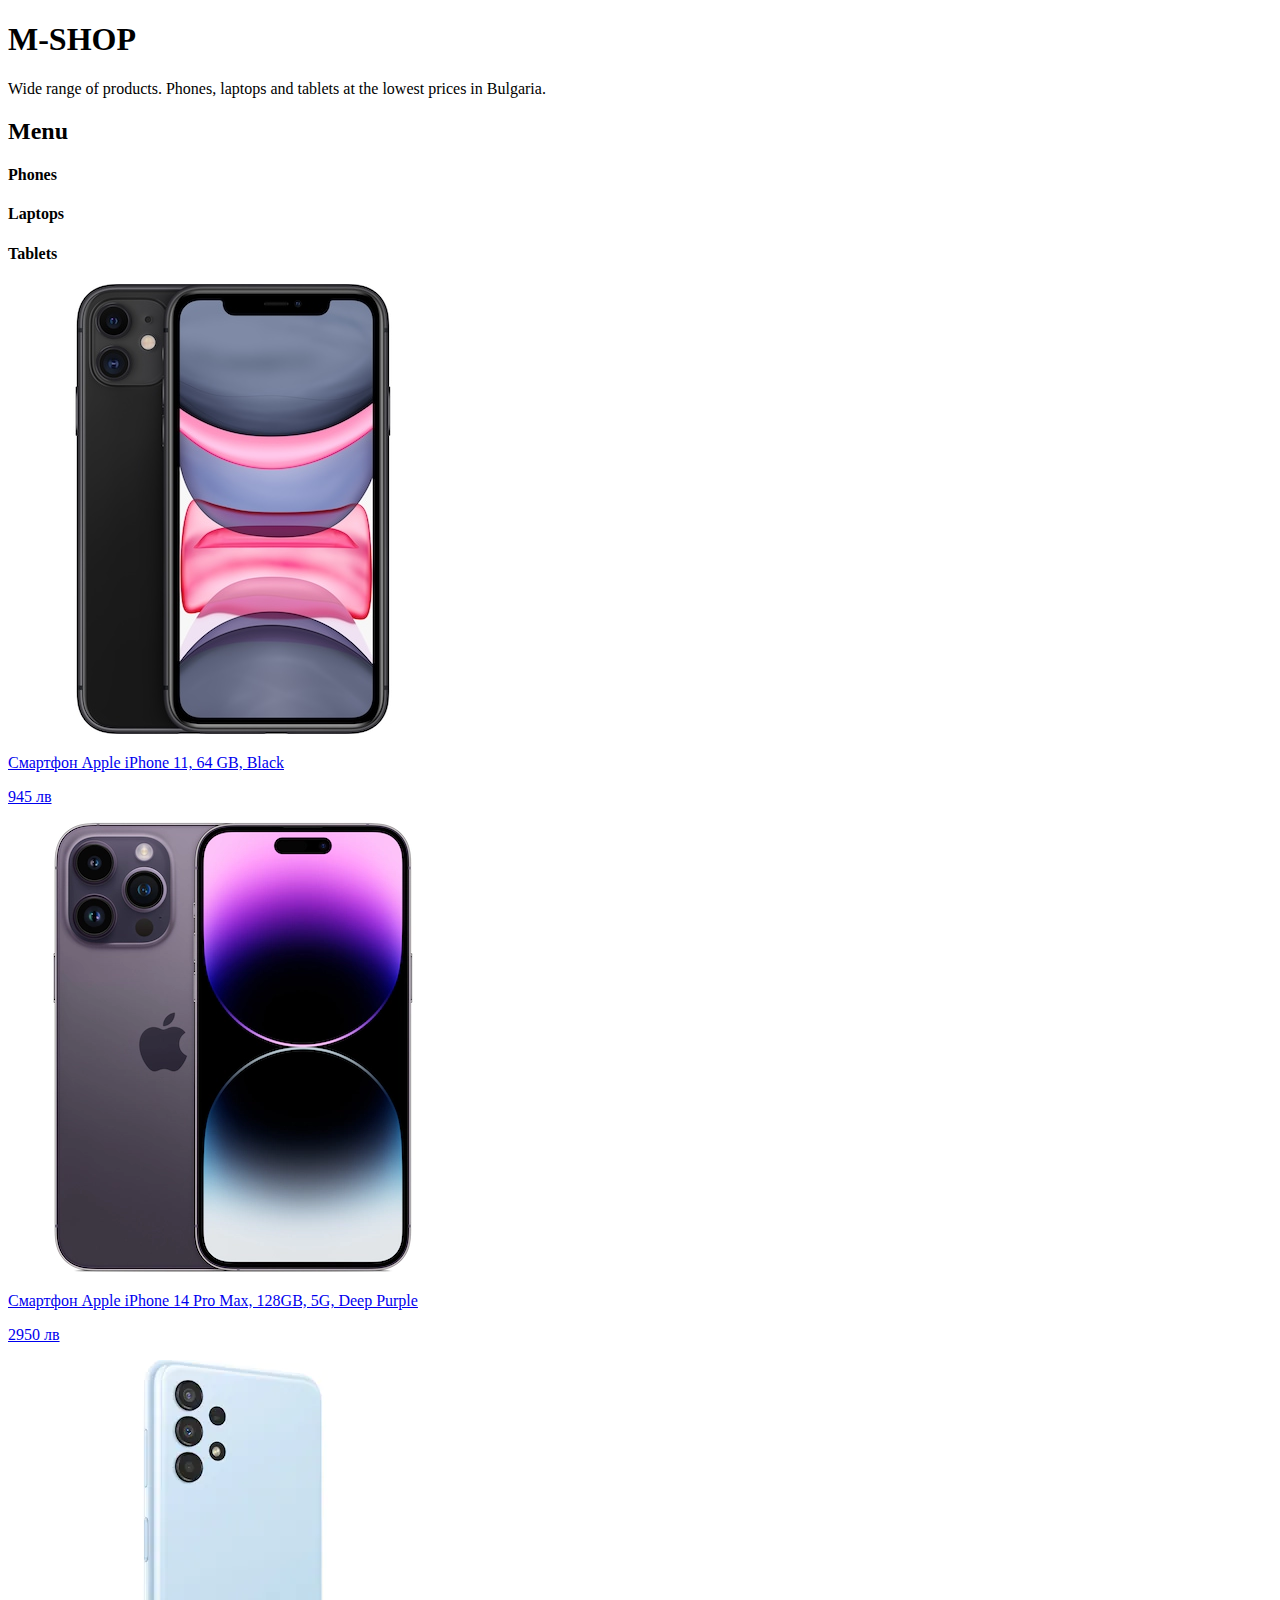
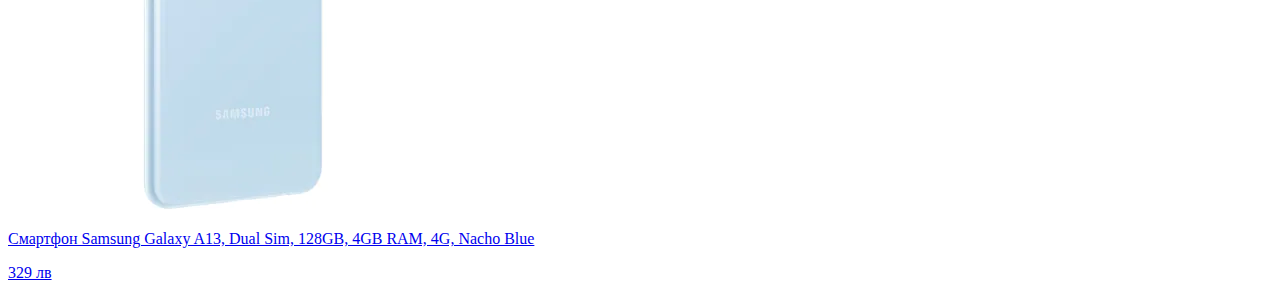
==== index.html @ cba638b2 "Create index.html" ====
<!DOCTYPE html>
<html>

<head>
	<title>M-shop</title>
	<link rel="icon" type="image/png" href="favicon1.png">
	<link rel="stylesheet" href="style.css">
</head>
<body>
<div>
	<h1 id="zaglavie">M-SHOP</h1>
	<p id="opisanie">Wide range of products. Phones, laptops and tablets at the lowest prices in Bulgaria.</p>
</div>
<div class="container">
	<div class="menu">
		<h2>Menu</h2>
		<h4>Phones</h4>
		<h4>Laptops</h4>
		<h4>Tablets</h4>
	</div>
	<div class="produkt1">
		<a href="iphone11.htm">
			<div class="obqva">
			<img src="iphone11.jpg" class="phones">
			<p>Смартфон Apple iPhone 11, 64 GB, Black</p>
			<p>945 лв</p>
			</div>
		</a>
	</div>
	<div class="produkt2">
		<a href="iphone14.htm">
			<div class="obqva">
			<img src="iphone14.webp" class="phones">
			<p>Смартфон Apple iPhone 14 Pro Max, 128GB, 5G, Deep Purple</p>
			<p>2950 лв</p>
			</div>
		</a>
	</div>
	<div class="produkt3">
		<a href="samsungA13.htm">
			<div class="obqva">
			<img src="samsungA13.webp" class="phones">
			<p>Смартфон Samsung Galaxy A13, Dual Sim, 128GB, 4GB RAM, 4G, Nacho Blue</p>
			<p>329 лв</p>
			</div>
		</a>
	</div>
</div>
</body>
</html>
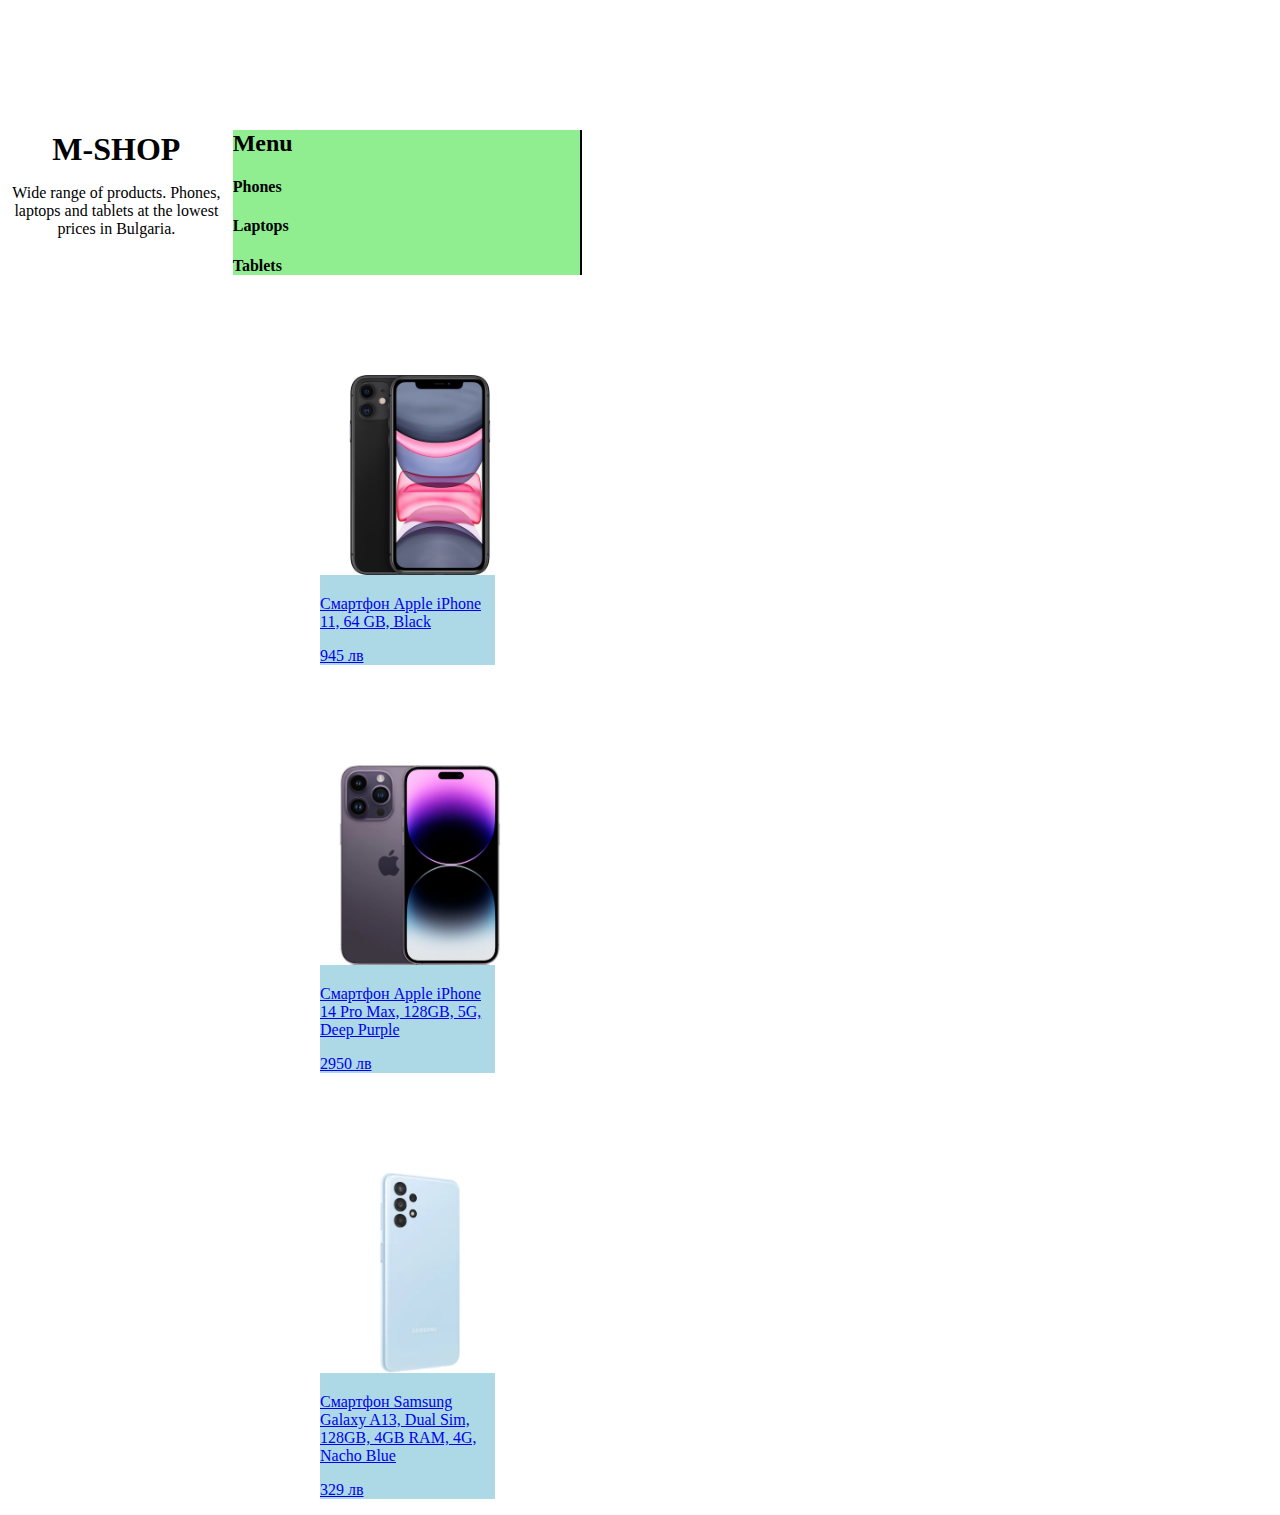
==== commit 8b5216ee: "Update index.html" ====
--- a/index.html
+++ b/index.html
@@ -5,45 +5,48 @@
 	<title>M-shop</title>
 	<link rel="icon" type="image/png" href="favicon1.png">
 	<link rel="stylesheet" href="style.css">
+	<!--<link href="https://cdn.jsdelivr.net/npm/bootstrap@5.2.3/dist/css/bootstrap.min.css" rel="stylesheet" integrity="sha384-rbsA2VBKQhggwzxH7pPCaAqO46MgnOM80zW1RWuH61DGLwZJEdK2Kadq2F9CUG65" crossorigin="anonymous">-->
 </head>
 <body>
-<div>
-	<h1 id="zaglavie">M-SHOP</h1>
-	<p id="opisanie">Wide range of products. Phones, laptops and tablets at the lowest prices in Bulgaria.</p>
-</div>
 <div class="container">
-	<div class="menu">
-		<h2>Menu</h2>
-		<h4>Phones</h4>
-		<h4>Laptops</h4>
-		<h4>Tablets</h4>
+	<div id="zagl">
+		<h1 id="zaglavie">M-SHOP</h1>
+		<p id="opisanie">Wide range of products. Phones, laptops and tablets at the lowest prices in Bulgaria.</p>
 	</div>
-	<div class="produkt1">
-		<a href="iphone11.htm">
-			<div class="obqva">
-			<img src="iphone11.jpg" class="phones">
-			<p>Смартфон Apple iPhone 11, 64 GB, Black</p>
-			<p>945 лв</p>
-			</div>
-		</a>
-	</div>
-	<div class="produkt2">
-		<a href="iphone14.htm">
-			<div class="obqva">
-			<img src="iphone14.webp" class="phones">
-			<p>Смартфон Apple iPhone 14 Pro Max, 128GB, 5G, Deep Purple</p>
-			<p>2950 лв</p>
-			</div>
-		</a>
-	</div>
-	<div class="produkt3">
-		<a href="samsungA13.htm">
-			<div class="obqva">
-			<img src="samsungA13.webp" class="phones">
-			<p>Смартфон Samsung Galaxy A13, Dual Sim, 128GB, 4GB RAM, 4G, Nacho Blue</p>
-			<p>329 лв</p>
-			</div>
-		</a>
+	<div class="pcontainer">
+		<div class="menu">
+			<h2>Menu</h2>
+			<h4>Phones</h4>
+			<h4>Laptops</h4>
+			<h4>Tablets</h4>
+		</div>
+		<div class="produkt">
+			<a href="iphone11.html">
+				<div class="obqva">
+				<img src="iphone11.jpg" class="phones">
+				<p>Смартфон Apple iPhone 11, 64 GB, Black</p>
+				<p>945 лв</p>
+				</div>
+			</a>
+		</div>
+		<div class="produkt">
+			<a href="iphone14.html">
+				<div class="obqva">
+				<img src="iphone14.webp" class="phones">
+				<p>Смартфон Apple iPhone 14 Pro Max, 128GB, 5G, Deep Purple</p>
+				<p>2950 лв</p>
+				</div>
+			</a>
+		</div>
+		<div class="produkt">
+			<a href="samsungA13.html">
+				<div class="obqva">
+				<img src="samsungA13.webp" class="phones">
+				<p>Смартфон Samsung Galaxy A13, Dual Sim, 128GB, 4GB RAM, 4G, Nacho Blue</p>
+				<p>329 лв</p>
+				</div>
+			</a>
+		</div>
 	</div>
 </div>
 </body>
--- a/style.css
+++ b/style.css
@@ -0,0 +1,62 @@
+body {
+	background-color: white;
+}
+#zaglavie{
+	text-align: center;
+	margin-bottom: 0px;
+	padding-bottom: 0px;
+}
+#opisanie{
+	text-align: center;
+	margin-bottom: 0px;
+	padding-bottom: 0px;
+}
+.container {
+    display: grid;
+	position:absolute;
+	top:110px;
+	right:0px;
+	bottom:0px;
+	left:0px;
+    grid-template-columns: 2fr 3fr 3fr 3fr;
+    grid-gap: 0px;
+}
+.menu{
+	background-color: lightgreen;
+	border-style: none solid none none;
+	border-width: 2px;
+}
+.produkt1{
+	background-color: lightblue;
+}
+.produkt2{
+	background-color: lightblue;
+}
+.produkt3{
+	background-color: lightblue;
+}
+.obqva{
+	margin-top: 100px;
+	background-color: lightblue;
+  	margin-left: auto;
+  	margin-right: auto;
+  	width: 50%;
+}
+.phones{
+	width: 200px;
+	height: auto;
+}
+.pzaglavie{
+	text-align: center;
+	margin-bottom: 50px;
+}
+#i14{
+	font-family: Arial, Helvetica, sans-serif;
+	border-collapse: collapse;
+	width: 100%;
+	margin-top:60px;
+}
+#i14 td, #i14 th {
+	border: 1px solid;
+	padding: 8px;
+}
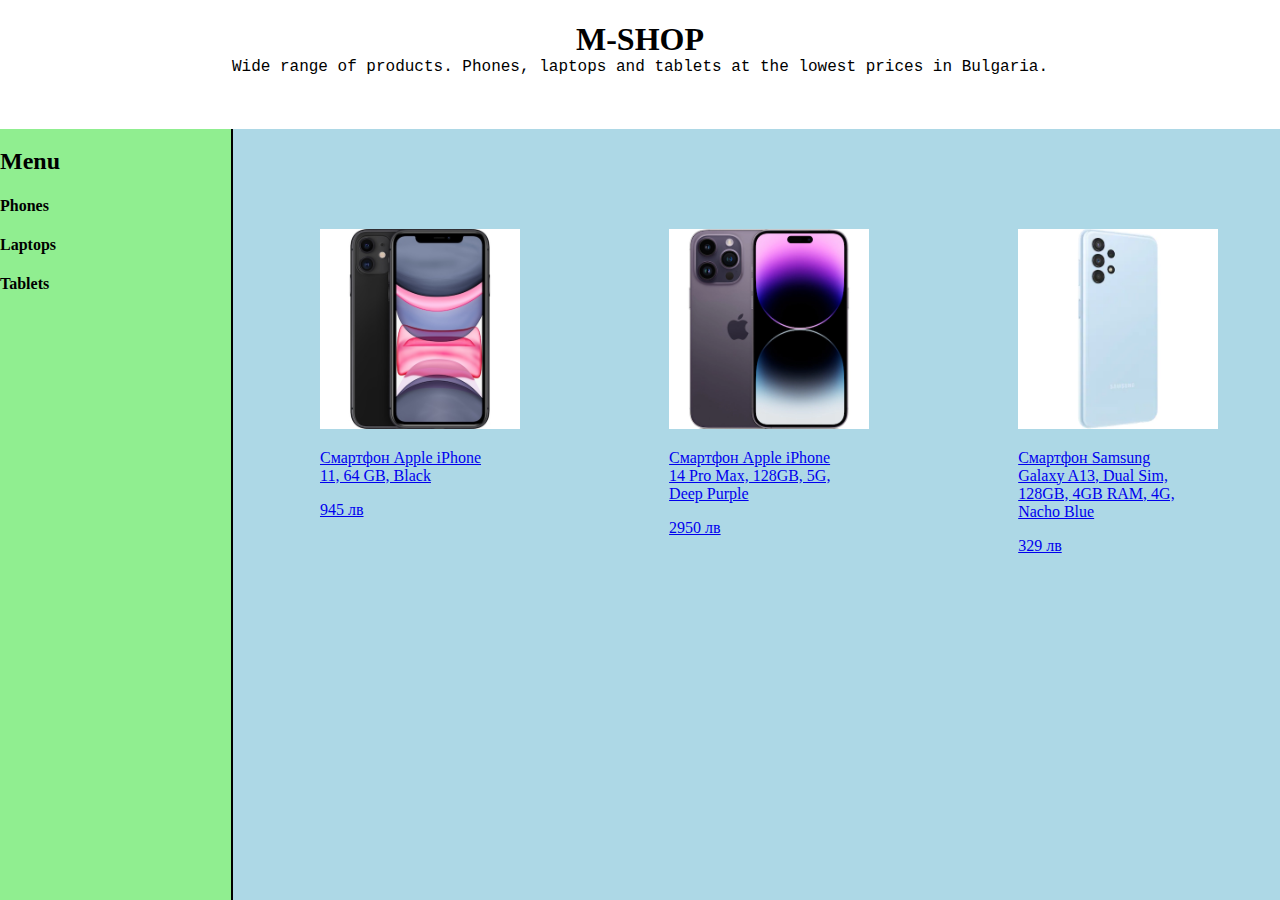
==== commit 82018efa: "Update index.html" ====
--- a/index.html
+++ b/index.html
@@ -4,23 +4,23 @@
 <head>
 	<title>M-shop</title>
 	<link rel="icon" type="image/png" href="favicon1.png">
+	<link href="https://cdn.jsdelivr.net/npm/bootstrap@5.2.3/dist/css/bootstrap.min.css" rel="stylesheet" integrity="sha384-rbsA2VBKQhggwzxH7pPCaAqO46MgnOM80zW1RWuH61DGLwZJEdK2Kadq2F9CUG65" crossorigin="anonymous">
 	<link rel="stylesheet" href="style.css">
-	<!--<link href="https://cdn.jsdelivr.net/npm/bootstrap@5.2.3/dist/css/bootstrap.min.css" rel="stylesheet" integrity="sha384-rbsA2VBKQhggwzxH7pPCaAqO46MgnOM80zW1RWuH61DGLwZJEdK2Kadq2F9CUG65" crossorigin="anonymous">-->
 </head>
 <body>
 <div class="container">
-	<div id="zagl">
+	<div class="row" id="zagl">
 		<h1 id="zaglavie">M-SHOP</h1>
 		<p id="opisanie">Wide range of products. Phones, laptops and tablets at the lowest prices in Bulgaria.</p>
 	</div>
-	<div class="pcontainer">
-		<div class="menu">
+	<div class="pcontainer row">
+		<div class="menu col">
 			<h2>Menu</h2>
 			<h4>Phones</h4>
 			<h4>Laptops</h4>
 			<h4>Tablets</h4>
 		</div>
-		<div class="produkt">
+		<div class="produkt col">
 			<a href="iphone11.html">
 				<div class="obqva">
 				<img src="iphone11.jpg" class="phones">
@@ -29,7 +29,7 @@
 				</div>
 			</a>
 		</div>
-		<div class="produkt">
+		<div class="produkt col">
 			<a href="iphone14.html">
 				<div class="obqva">
 				<img src="iphone14.webp" class="phones">
@@ -38,7 +38,7 @@
 				</div>
 			</a>
 		</div>
-		<div class="produkt">
+		<div class="produkt col">
 			<a href="samsungA13.html">
 				<div class="obqva">
 				<img src="samsungA13.webp" class="phones">
@@ -51,3 +51,4 @@
 </div>
 </body>
 </html>
+
--- a/style.css
+++ b/style.css
@@ -8,31 +8,36 @@
 }
 #opisanie{
 	text-align: center;
+	margin-top: 0px;
+	padding-top: 0px;
+	font-family: "Lucida Console", "Courier New", monospace;
+}
+#zagl{
 	margin-bottom: 0px;
-	padding-bottom: 0px;
+	font-family: "Times New Roman", Times, serif;
 }
 .container {
-    display: grid;
+    	display: grid;
 	position:absolute;
-	top:110px;
+	top:0px;
 	right:0px;
 	bottom:0px;
 	left:0px;
-    grid-template-columns: 2fr 3fr 3fr 3fr;
-    grid-gap: 0px;
+    	grid-template-rows: 1fr 6fr;
+    	grid-gap: 0px;
+}
+.pcontainer{
+	display: grid;
+    	grid-template-columns: 2fr 3fr 3fr 3fr;
+    	grid-gap: 0px;
 }
 .menu{
 	background-color: lightgreen;
 	border-style: none solid none none;
 	border-width: 2px;
+	float: left;
 }
-.produkt1{
-	background-color: lightblue;
-}
-.produkt2{
-	background-color: lightblue;
-}
-.produkt3{
+.produkt{
 	background-color: lightblue;
 }
 .obqva{
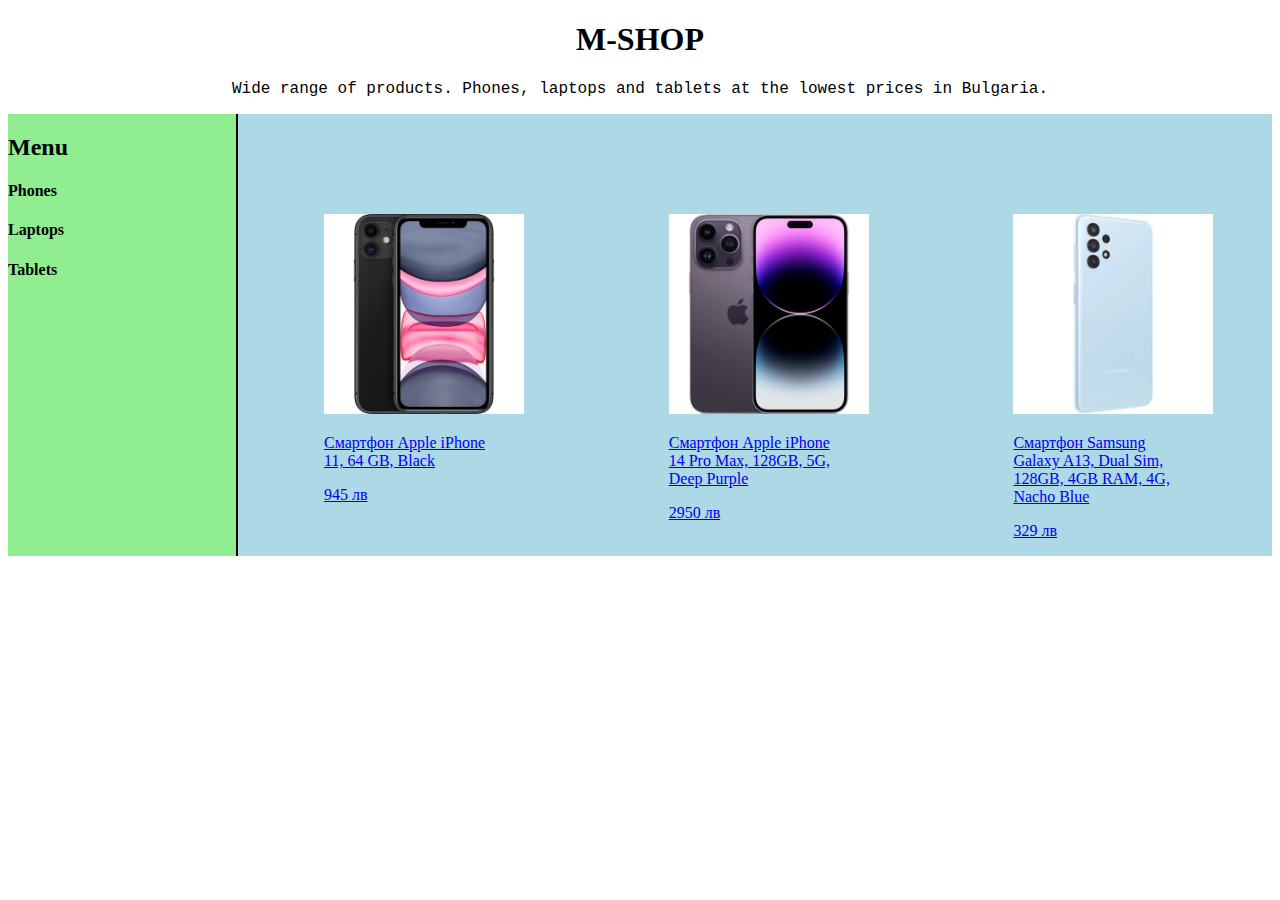
==== commit 0412a905: "Update index.html" ====
--- a/index.html
+++ b/index.html
@@ -1,20 +1,19 @@
 <!DOCTYPE html>
 <html>
-
 <head>
 	<title>M-shop</title>
 	<link rel="icon" type="image/png" href="favicon1.png">
-	<link href="https://cdn.jsdelivr.net/npm/bootstrap@5.2.3/dist/css/bootstrap.min.css" rel="stylesheet" integrity="sha384-rbsA2VBKQhggwzxH7pPCaAqO46MgnOM80zW1RWuH61DGLwZJEdK2Kadq2F9CUG65" crossorigin="anonymous">
 	<link rel="stylesheet" href="style.css">
+	<link href="bootstrap.css" rel="stylesheet">
 </head>
 <body>
-<div class="container">
+<div class="container-fluid">
 	<div class="row" id="zagl">
 		<h1 id="zaglavie">M-SHOP</h1>
 		<p id="opisanie">Wide range of products. Phones, laptops and tablets at the lowest prices in Bulgaria.</p>
 	</div>
 	<div class="pcontainer row">
-		<div class="menu col">
+		<div class="menu col col-lg-2">
 			<h2>Menu</h2>
 			<h4>Phones</h4>
 			<h4>Laptops</h4>
@@ -51,4 +50,3 @@
 </div>
 </body>
 </html>
-
--- a/style.css
+++ b/style.css
@@ -3,8 +3,6 @@
 }
 #zaglavie{
 	text-align: center;
-	margin-bottom: 0px;
-	padding-bottom: 0px;
 }
 #opisanie{
 	text-align: center;
@@ -12,24 +10,32 @@
 	padding-top: 0px;
 	font-family: "Lucida Console", "Courier New", monospace;
 }
-#zagl{
-	margin-bottom: 0px;
-	font-family: "Times New Roman", Times, serif;
-}
 .container {
-    	display: grid;
+    display: grid;
+	grid-template-rows: 1fr 6fr;
 	position:absolute;
 	top:0px;
 	right:0px;
 	bottom:0px;
 	left:0px;
-    	grid-template-rows: 1fr 6fr;
-    	grid-gap: 0px;
+	padding-left: 0px;
+	padding-right: 0px;
+	margin: 0px;
+	margin: auto;
+	width: 99%;
+}
+#zagl{
+	margin-bottom: 0px;
+	font-family: "Times New Roman", Times, serif;
+	margin-right: 0px;
+	margin-left: 0px;
 }
 .pcontainer{
+	margin-right: 0px;
+	margin-left: 0px;
 	display: grid;
-    	grid-template-columns: 2fr 3fr 3fr 3fr;
-    	grid-gap: 0px;
+    grid-template-columns: 2fr 3fr 3fr 3fr;
+    grid-gap: 0px;
 }
 .menu{
 	background-color: lightgreen;
@@ -47,6 +53,7 @@
   	margin-right: auto;
   	width: 50%;
 }
+/*PODSTRANICI*/
 .phones{
 	width: 200px;
 	height: auto;
@@ -54,6 +61,7 @@
 .pzaglavie{
 	text-align: center;
 	margin-bottom: 50px;
+	font-family: "Times New Roman", Times, serif;
 }
 #i14{
 	font-family: Arial, Helvetica, sans-serif;
@@ -65,3 +73,6 @@
 	border: 1px solid;
 	padding: 8px;
 }
+.button{
+	box-shadow: 0 12px 16px 0 rgba(0,0,0,0.24), 0 17px 50px 0 rgba(0,0,0,0.19);
+}
